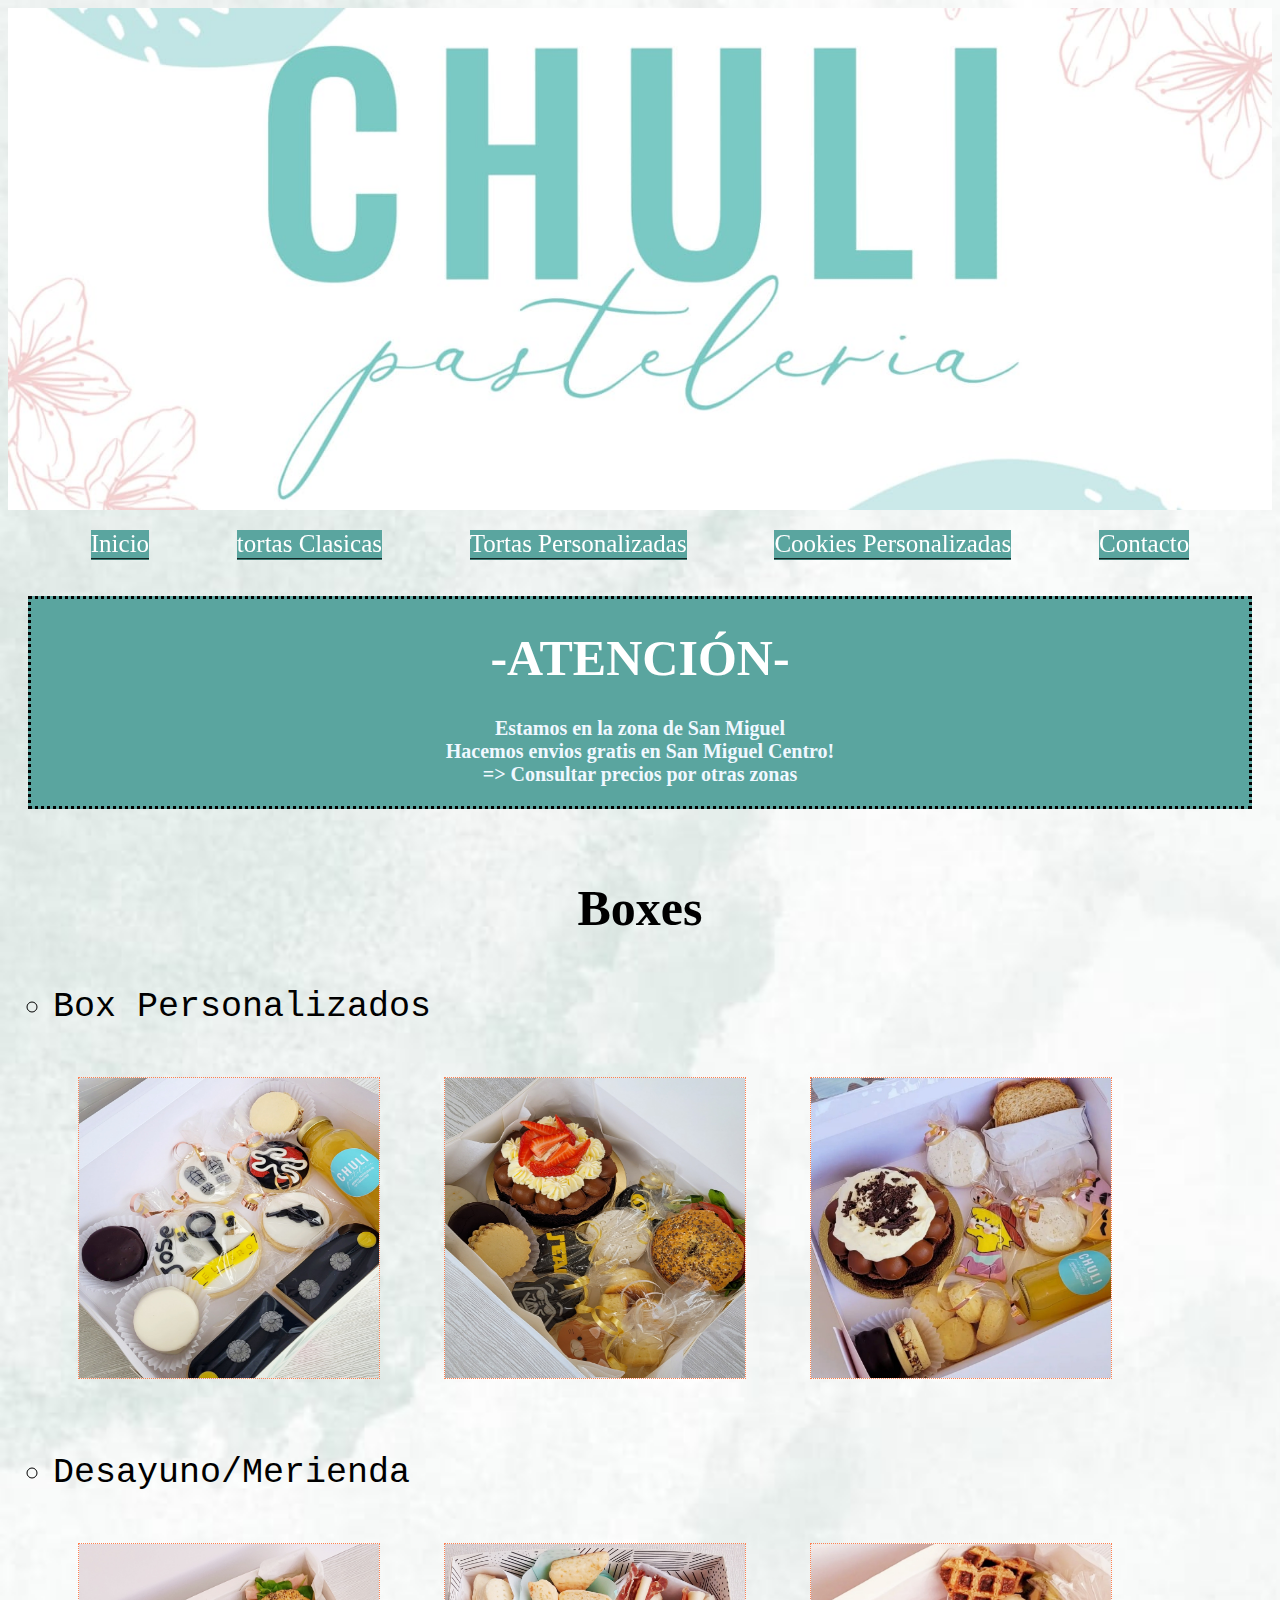
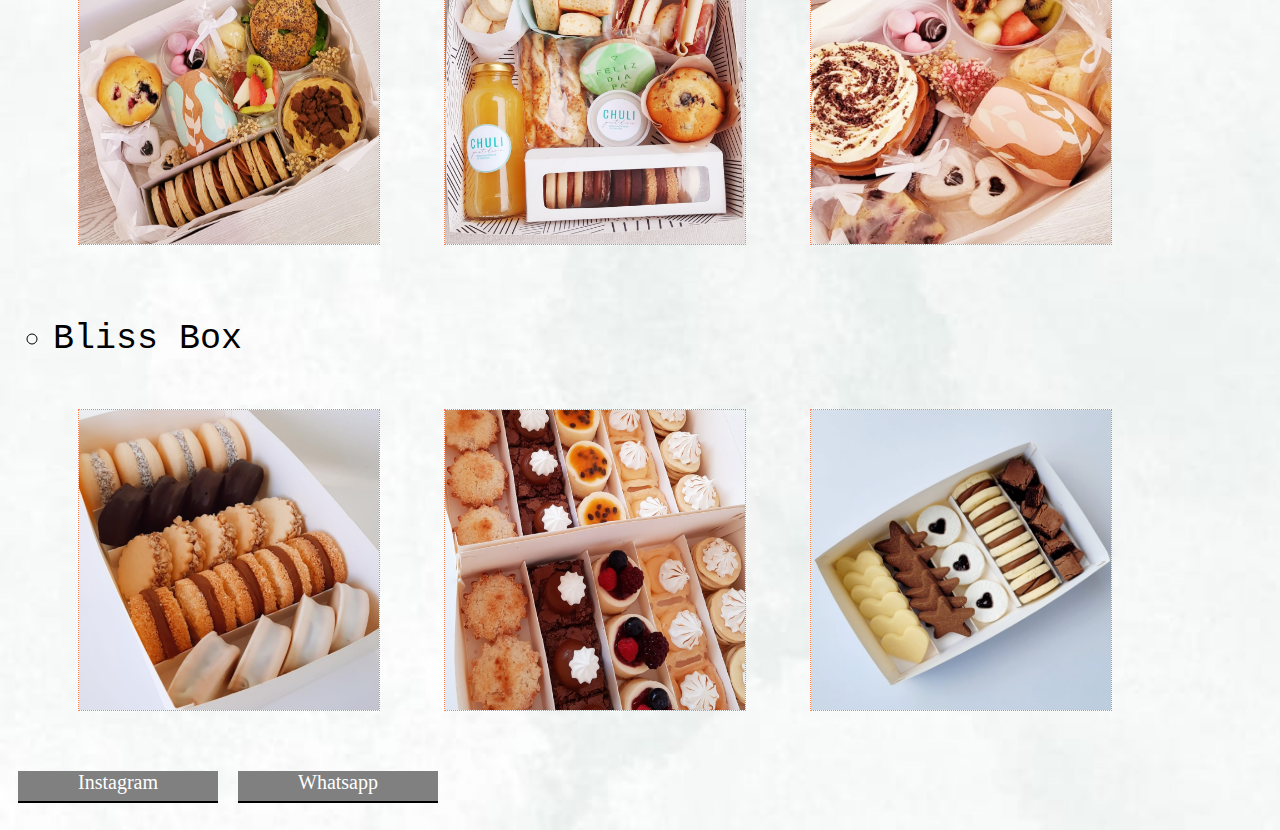
==== paginas/boxes.html @ a82b6563 "este es mi primer commit" ====
<!DOCTYPE html>
<html lang="es">
<head>
    <meta charset="UTF-8">
    <meta http-equiv="X-UA-Compatible" content="IE=edge">
    <meta name="viewport" content="width=device-width, initial-scale=1.0">
    <title>Chuli pasteleria</title>

    <link rel="stylesheet" href="../estilos/estilos.css">
</head>
<body class="catalogo">
    <header>

        <!--<h1>CHULI Pasteleria</h1>-->
         <img class="imgTitulo" src="../imagenes/imagen titulo.jpg" alt="logo empresa" width="500" title="logo empresa">
    </header>
    
    <nav class="menu">
        <!--<h2>Menu:</h2>-->
        <ul class="menuQuieto">
            <a href="../index.html">
                <li>Inicio</li> 
             </a>

            <a href="tortasclasicas.html">
                <li>tortas Clasicas</li>                 
            </a>
            
            <a href="tortaspersonalizadas.html">
                <li>Tortas Personalizadas</li>           
            </a>          

            <a href="cookiespersonalizadas.html">
            <li>Cookies Personalizadas</li>               
            </a>

            <a href="contacto.html">
                <li>Contacto</li>
            </a>
        </ul>

    </nav>

    <div class="envios">
        <h4>-ATENCIÓN-</h4>
        <p>Estamos en la zona de San Miguel  <br> 
        Hacemos envios gratis en San Miguel Centro! <br>
        => Consultar precios por otras zonas</p>
    </div>

    <section>
        <h2 class="textoCatalogo">Boxes</h2>
        
        <ul class="imgCatalogo">
            <li>Box Personalizados</li>
            <img src="../imagenes/boxes/1-1.jpg" width="150">
            <img src="../imagenes/boxes/1-2.jpg" width="150">
            <img src="../imagenes/boxes/1-3.jpg" width="150">

            <li>Desayuno/Merienda</li>
            <img src="../imagenes/boxes/2-1.jpg" width="150">
            <img src="../imagenes/boxes/2-2.jpg" width="150">
            <img src="../imagenes/boxes/2-3.jpg" width="150">

            <li>Bliss Box</li>
            <img src="../imagenes/boxes/3-1.jpg" width="150">
            <img src="../imagenes/boxes/3-2.jpg" width="150">
            <img src="../imagenes/boxes/3-3.jpg" width="150">


        </ul>
   
        
    </section>

    
    <footer class="footer">
        
        <a href="https://instagram.com/chuli_pasteleria.ok?utm_medium=copy_link">Instagram</a>
        <a href=" https://wa.me/+541160417655">Whatsapp</a>
    </footer>
</body>
    

</html>
---- estilos/estilos.css ----
body {background-image:
    url(../imagenes/fondo\ pagina.jpg) ;
    background-repeat: no-repeat;
    background-size:cover;
}

.imgTitulo {
    width: 100%;
    margin-top: 0px;
    margin-right: 0px;
    margin-bottom: 0px;
    margin-left: 0px;
    padding: 0;
    border: 0;

}


.menu {
    position: sticky;
    top: 0px;
    
}

.menuQuieto li {
    display: inline-block;
    font-size: 25px;
    margin: 0 5px;
    border-bottom: 2px groove rgb(65, 121, 115) ;
    background-color:rgb(90, 165, 159);
    color: white;
}
.menuQuieto {
    padding: 0;
}

.menuQuieto a {
    text-decoration: none;
    
}

.envios {
    background-color: rgb(90, 165, 159);
   
    border: 3px dotted black;
    margin: 20px;
    position: center;
    
    
    text-align: center;
    
}

.envios h4 {
    font-weight: bold;
    font-size: 50px;
    margin: 30px 0px;
    color: white;
}

.envios p {

font-weight: bold;
font-size: 20px;
font-family: cursive;
color: aliceblue;
}

article h3 {
    color: black;
    font-family:'Franklin Gothic Medium', 'Arial Narrow', Arial, sans-serif;
    font-size: 30px;
    margin-bottom: 5px;
    
}

article .imgChuli {
    width: 250px;
    margin-top: 5px;
}

.parrafoChuli {
     color: darkcyan;
     border: 1px dotted black;
     font-family: 'Franklin Gothic Medium', 'Arial Narrow', Arial, sans-serif;
     font-size: 20px;

    }

    .footer a {
        display: inline-block;
        text-decoration:none;
        background-color: grey;
        color: white;
        text-align: center;
        font-size: 20px;
        border-bottom:solid black 2px;
        width: 200px;
        height: 30px;
        margin: 10px;
    }

.imgDestacados {
    font-family: 'Franklin Gothic Medium', 'Arial Narrow', Arial, sans-serif;
        font-size: 40px;
        color: darkolivegreen;
}

.imgDestacados img {
        width: 200px;
        height: 200px;
        
    }

.imgCatalogo img {
    width: 300px;
    height: 300px;
    padding: auto;
    margin: 30px;
    border: 1px dotted coral;

}

.textoCatalogo {

    font-family: fantasy;
    font-size: 50px;
    text-align: center;
    margin: 50px 0;
    
}

.imgCatalogo li {
    font-family: 'Courier New', Courier, monospace;
    font-size: 35px;
    margin: 40px 5px 20px 5px;
    list-style:circle;
    
}

.contacto {
    font-size: 30px;
    margin: 30px;
}

.contacto h3 {
    font-size: 40px;
    font-style:italic;
    margin-bottom: 20px;
    margin-top: 80px;
}
.contacto label{
    display: block;
}

.contacto input {
    margin-bottom: 30px;
}

.contactoCartel {
    font-size: 40px;
    font-style: oblique;
    color: darkslategrey;
    margin: 10px;
    padding: center;
    border: double 3px rgb(90, 165, 159);
    text-align: center;
}


.principal {
    display: grid;
    grid-template-columns: 1fr 1fr;
    grid-template-rows: 0.5fr 0.1fr 1fr 0.5fr  0.1fr;
    justify-items: stretch;
    justify-content: stretch;
    align-items: stretch;
    grid-template-areas: 
     "header header"
     "nav nav"
     "main main"
     "section section"
     "footer footer";
}

.catalogo {
    display: grid;
    grid-template-columns: 1fr 1fr;
    grid-template-rows: 0.5fr 0.1fr 0.3fr 2.5fr  0.1fr;
    justify-items: stretch;
    grid-template-areas: 
     "header header"
     "nav nav"
     "envios envios"
     "section section"
     "footer footer"

}

header {
    grid-area: header;
}
nav {
    grid-area: nav;   
}
main {
    grid-area: main;
}

footer {
    grid-area: footer;
}
section {
    grid-area: section;
}

.envios {
    grid-area: envios;
}

.articulo {
    display: flex;
    flex-direction: column;

}

.catalogoFlex {
    display: flex;
    flex-direction: column;
    flex-wrap:wrap;
    align-items: stretch;

}
.footer {
    display: flex;
    flex-direction: row;
    justify-content: flex-start;

}

.menuQuieto {
    display: flex;
    flex-direction: row;
    justify-content: space-evenly;

}


@media screen and (max-width:1160px){
    .imgCatalogo img {
        width: 190px;
        height: 190px;
    }
    
}

@media screen and (max-width:768px) {
    .menuQuieto li {
        font-size: 20px;
    }
    .imgCatalogo img {
        width: 150px;
        height: 150px;
        padding: 10px;
    }
}
@media screen and (max-width:680px) {
    .menuQuieto li {
        font-size: 20px;
    }
    .imgCatalogo img {
        width: 150px;
        height: 150px;
        padding: 10px;
    }
}


    
@media screen and (max-width: 490px) {
    .menuQuieto {
        display: flex;
        flex-direction: column;    
        align-items: center;        
    }
    .menu {
        position: relative;
    }
    

    .imgDestacados img {
        width: 100px;
        height: 100px;
        
    }
    article .imgChuli {
        width: 130px;
        
    }
    .parrafoChuli {
        color: darkcyan;
        border: 1px dotted black;
        font-family: 'Franklin Gothic Medium', 'Arial Narrow', Arial, sans-serif;
        font-size: 10px;
   
    }
    .envios {
        background-color: rgb(90, 165, 159);
       
        border: 2px dotted black;
        margin: 10px;
        position: center;
        
        
        text-align: center;
        
    }
    .principal {
        display: grid;
        grid-template-columns: 1fr 1fr;
        grid-template-rows: 0.1fr 0.1fr 1fr 0.5fr  0.1fr;
        justify-items: stretch;
        justify-content: stretch;
        align-items: stretch;
        grid-template-areas: 
         "header header"
         "nav nav"
         "main main"
         "section section"
         "footer footer";
    }
    
    .catalogo {
        display: grid;
        grid-template-columns: 1fr 1fr;
        grid-template-rows: 0.2fr 0.1fr 0.3fr 2.5fr  0.1fr;
        justify-items: stretch;
        grid-template-areas: 
         "header header"
         "nav nav"
         "envios envios"
         "section section"
         "footer footer"
    
    }
    
    header {
        grid-area: header;
    }
    nav {
        grid-area: nav;   
    }
    main {
        grid-area: main;
    }
    
    footer {
        grid-area: footer;
    }
    section {
        grid-area: section;
    }
    
    .envios {
        grid-area: envios;
    }

    .envios {
        background-color: rgb(90, 165, 159);
       
        border: 3px dotted black;
        margin: 20px;
        position: center;
        
        
        text-align: center;
        
    }
    
    .envios h4 {
        font-weight: bold;
        font-size: 30px;
        margin: 30px 0px;
        color: white;
    }
    
    .envios p {
    
    font-weight: bold;
    font-size: 10px;
    font-family: cursive;
    color: aliceblue;
    }
    
    .contacto {
        font-size: 15px;
        margin: 15px;
    }
    
    .contacto h3 {
        font-size: 30px;
        font-style:italic;
        margin-bottom: 10px;
        margin-top: 40px;
    }
    .contacto label{
        display: block;
    }
    
    .contacto input {
        margin-bottom: 20px;
    }
    
    .contactoCartel {
        font-size: 30px;
        font-style: oblique;
        color: darkslategrey;
        margin: 10px;
        padding: center;
        border: double 3px rgb(90, 165, 159);
        text-align: center;
    }
    .imgCatalogo img {
        width: 100px;
        height: 100px;
        padding: 5px;
        margin: 5px;
    }
    .imgCatalogo li {
        font-family: 'Courier New', Courier, monospace;
        font-size: 25px;
        margin: 30px 5px 15px 5px;
        list-style:circle;
        
    }
    .textoCatalogo {

        font-family: fantasy;
        font-size: 30px;
        text-align: center;
        margin: 30px 0;
        
    }
    



}
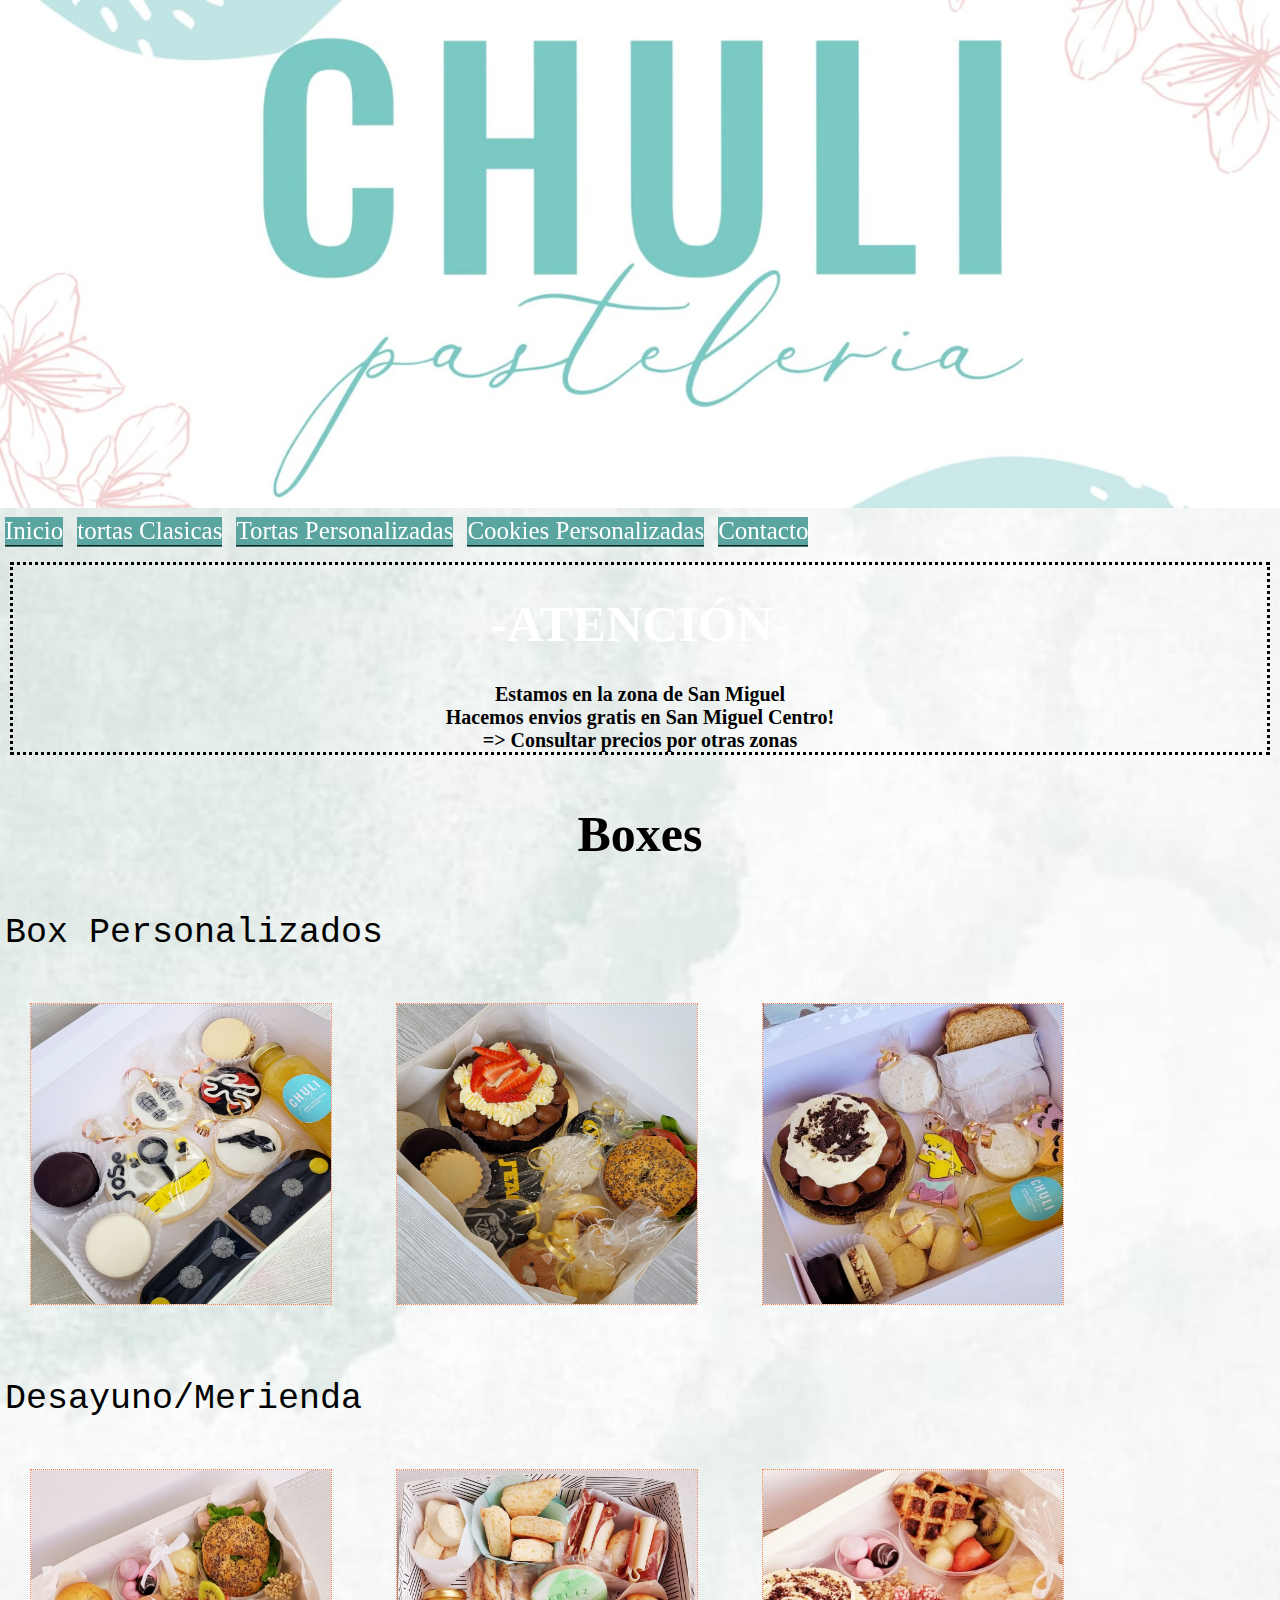
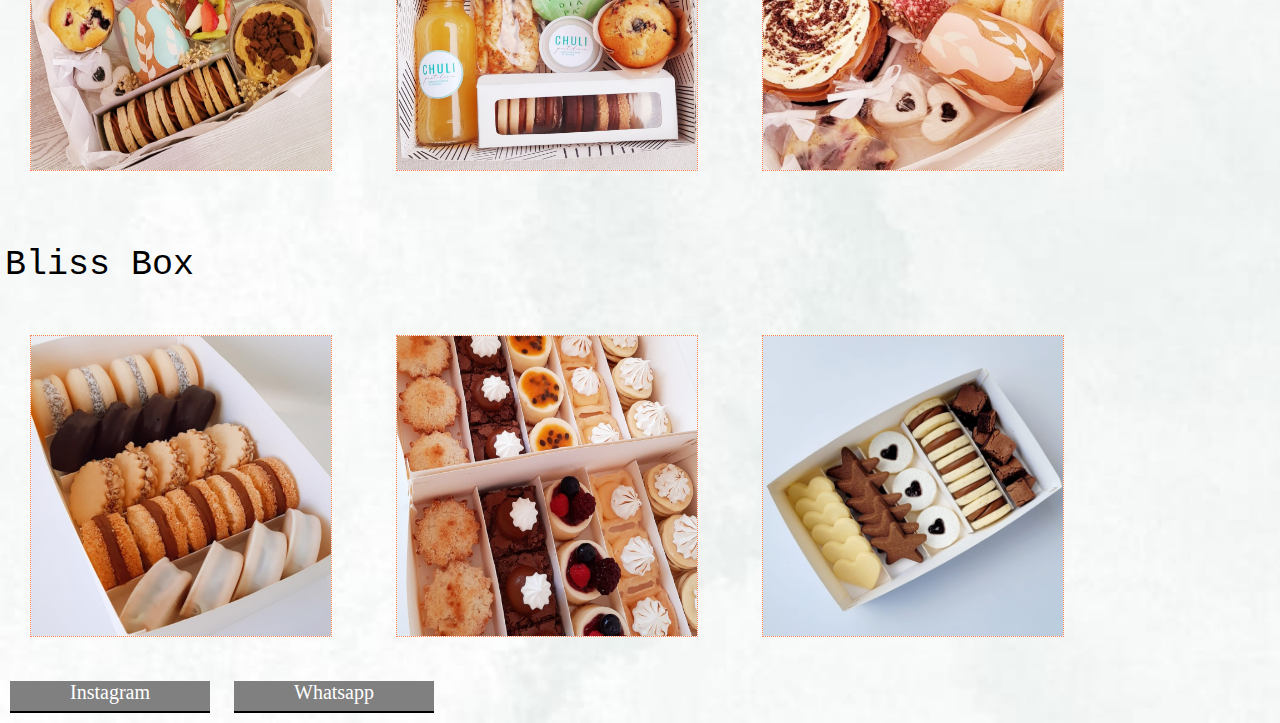
==== commit 21b6788a: "modifique bootstrap2" ====
--- a/paginas/boxes.html
+++ b/paginas/boxes.html
@@ -1,85 +1,102 @@
 <!DOCTYPE html>
 <html lang="es">
+
 <head>
     <meta charset="UTF-8">
     <meta http-equiv="X-UA-Compatible" content="IE=edge">
     <meta name="viewport" content="width=device-width, initial-scale=1.0">
     <title>Chuli pasteleria</title>
 
+
+    <link href="https://cdn.jsdelivr.net/npm/bootstrap@5.1.3/dist/css/bootstrap.min.css" rel="stylesheet"
+        integrity="sha384-1BmE4kWBq78iYhFldvKuhfTAU6auU8tT94WrHftjDbrCEXSU1oBoqyl2QvZ6jIW3" crossorigin="anonymous">
+    <script src="https://cdn.jsdelivr.net/npm/bootstrap@5.1.3/dist/js/bootstrap.bundle.min.js"
+        integrity="sha384-ka7Sk0Gln4gmtz2MlQnikT1wXgYsOg+OMhuP+IlRH9sENBO0LRn5q+8nbTov4+1p"
+        crossorigin="anonymous"></script>
     <link rel="stylesheet" href="../estilos/estilos.css">
 </head>
+
 <body class="catalogo">
-    <header>
+    <div class="conteiner-fluid">
+        <header>
 
-        <!--<h1>CHULI Pasteleria</h1>-->
-         <img class="imgTitulo" src="../imagenes/imagen titulo.jpg" alt="logo empresa" width="500" title="logo empresa">
-    </header>
-    
-    <nav class="menu">
-        <!--<h2>Menu:</h2>-->
-        <ul class="menuQuieto">
-            <a href="../index.html">
-                <li>Inicio</li> 
-             </a>
+            <!--<h1>CHULI Pasteleria</h1>-->
+            <img class="imgTitulo" src="../imagenes/imagen titulo.jpg" alt="logo empresa" width="500"
+                title="logo empresa">
+        </header>
 
-            <a href="tortasclasicas.html">
-                <li>tortas Clasicas</li>                 
-            </a>
-            
-            <a href="tortaspersonalizadas.html">
-                <li>Tortas Personalizadas</li>           
-            </a>          
+        <nav class="menu">
+            <!--<h2>Menu:</h2>-->
+            <ul class="menuQuieto">
+                <a href="../index.html">
+                    <li>Inicio</li>
+                </a>
 
-            <a href="cookiespersonalizadas.html">
-            <li>Cookies Personalizadas</li>               
-            </a>
+                <a href="tortasclasicas.html">
+                    <li>tortas Clasicas</li>
+                </a>
 
-            <a href="contacto.html">
-                <li>Contacto</li>
-            </a>
-        </ul>
+                <a href="tortaspersonalizadas.html">
+                    <li>Tortas Personalizadas</li>
+                </a>
 
-    </nav>
+                <a href="cookiespersonalizadas.html">
+                    <li>Cookies Personalizadas</li>
+                </a>
 
-    <div class="envios">
-        <h4>-ATENCIÓN-</h4>
-        <p>Estamos en la zona de San Miguel  <br> 
-        Hacemos envios gratis en San Miguel Centro! <br>
-        => Consultar precios por otras zonas</p>
-    </div>
+                <a href="contacto.html">
+                    <li>Contacto</li>
+                </a>
+            </ul>
 
-    <section>
-        <h2 class="textoCatalogo">Boxes</h2>
-        
-        <ul class="imgCatalogo">
-            <li>Box Personalizados</li>
-            <img src="../imagenes/boxes/1-1.jpg" width="150">
-            <img src="../imagenes/boxes/1-2.jpg" width="150">
-            <img src="../imagenes/boxes/1-3.jpg" width="150">
+        </nav>
 
-            <li>Desayuno/Merienda</li>
-            <img src="../imagenes/boxes/2-1.jpg" width="150">
-            <img src="../imagenes/boxes/2-2.jpg" width="150">
-            <img src="../imagenes/boxes/2-3.jpg" width="150">
+        <div class="envios">
+            <h4>-ATENCIÓN-</h4>
+            <p>Estamos en la zona de San Miguel <br>
+                Hacemos envios gratis en San Miguel Centro! <br>
+                => Consultar precios por otras zonas</p>
+        </div>
 
-            <li>Bliss Box</li>
-            <img src="../imagenes/boxes/3-1.jpg" width="150">
-            <img src="../imagenes/boxes/3-2.jpg" width="150">
-            <img src="../imagenes/boxes/3-3.jpg" width="150">
+        <section>
+            <h2 class="textoCatalogo">Boxes</h2>
+
+            <ul class="imgCatalogo">
+                <li>Box Personalizados</li>
+                <img src="../imagenes/boxes/1-1.jpg" width="150">
+                <img src="../imagenes/boxes/1-2.jpg" width="150">
+                <img src="../imagenes/boxes/1-3.jpg" width="150">
+
+                <li>Desayuno/Merienda</li>
+                <img src="../imagenes/boxes/2-1.jpg" width="150">
+                <img src="../imagenes/boxes/2-2.jpg" width="150">
+                <img src="../imagenes/boxes/2-3.jpg" width="150">
+
+                <li>Bliss Box</li>
+                <img src="../imagenes/boxes/3-1.jpg" width="150">
+                <img src="../imagenes/boxes/3-2.jpg" width="150">
+                <img src="../imagenes/boxes/3-3.jpg" width="150">
 
 
-        </ul>
-   
-        
-    </section>
+            </ul>
 
-    
-    <footer class="footer">
-        
-        <a href="https://instagram.com/chuli_pasteleria.ok?utm_medium=copy_link">Instagram</a>
-        <a href=" https://wa.me/+541160417655">Whatsapp</a>
-    </footer>
+
+        </section>
+
+
+        <footer class="footer">
+
+            <a href="https://instagram.com/chuli_pasteleria.ok?utm_medium=copy_link">Instagram</a>
+            <a href=" https://wa.me/+541160417655">Whatsapp</a>
+        </footer>
+        <script src="https://cdn.jsdelivr.net/npm/@popperjs/core@2.10.2/dist/umd/popper.min.js"
+            integrity="sha384-7+zCNj/IqJ95wo16oMtfsKbZ9ccEh31eOz1HGyDuCQ6wgnyJNSYdrPa03rtR1zdB"
+            crossorigin="anonymous"></script>
+        <script src="https://cdn.jsdelivr.net/npm/bootstrap@5.1.3/dist/js/bootstrap.min.js"
+            integrity="sha384-QJHtvGhmr9XOIpI6YVutG+2QOK9T+ZnN4kzFN1RtK3zEFEIsxhlmWl5/YESvpZ13"
+            crossorigin="anonymous"></script>
+    </div>
 </body>
-    
+
 
 </html>--- a/estilos/estilos.css
+++ b/estilos/estilos.css
@@ -1,8 +1,16 @@
-body {background-image:
-    url(../imagenes/fondo\ pagina.jpg) ;
+*{
+    margin: 0;
+    padding: 0;
+
+}
+
+body {
+    background-image:
+        url(../imagenes/fondo\ pagina.jpg);
     background-repeat: no-repeat;
-    background-size:cover;
-}
+    background-size: cover;
+}
+
 
 .imgTitulo {
     width: 100%;
@@ -19,36 +27,63 @@
 .menu {
     position: sticky;
     top: 0px;
-    
+    justify-content: center;
+    width: 90%;
+
 }
 
 .menuQuieto li {
     display: inline-block;
     font-size: 25px;
-    margin: 0 5px;
-    border-bottom: 2px groove rgb(65, 121, 115) ;
-    background-color:rgb(90, 165, 159);
+    margin: 5px;
+    padding: 0;
+    border-bottom: 2px groove rgb(65, 121, 115);
+    background-color: rgb(90, 165, 159);
     color: white;
-}
-.menuQuieto {
-    padding: 0;
 }
 
 .menuQuieto a {
     text-decoration: none;
-    
+
+}
+
+@keyframes enviosAnime {
+    0% {
+        background-color: rgb(90, 165, 159);
+    }
+
+    20% {
+        background-color: rgb(120, 194, 188);
+    }
+
+    40% {
+        background-color: rgb(150, 212, 207);
+    }
+
+    60% {
+        background-color: rgb(188, 243, 238);
+    }
+
+    80% {
+        background-color: rgb(150, 212, 207);
+    }
+
+    100% {
+        background-color: rgb(120, 194, 188);
+    }
 }
 
 .envios {
-    background-color: rgb(90, 165, 159);
-   
+    animation-name: enviosAnime;
+    animation-duration: 4s;
+    animation-timing-function: linear;
+    animation-iteration-count: infinite;
+
     border: 3px dotted black;
-    margin: 20px;
+    margin: 10px;
     position: center;
-    
-    
     text-align: center;
-    
+
 }
 
 .envios h4 {
@@ -60,57 +95,68 @@
 
 .envios p {
 
-font-weight: bold;
-font-size: 20px;
-font-family: cursive;
-color: aliceblue;
+    font-weight: bold;
+    font-size: 20px;
+    font-family: cursive;
+    color: black;
 }
 
 article h3 {
     color: black;
-    font-family:'Franklin Gothic Medium', 'Arial Narrow', Arial, sans-serif;
+    font-family: 'Franklin Gothic Medium', 'Arial Narrow', Arial, sans-serif;
     font-size: 30px;
     margin-bottom: 5px;
-    
+
 }
 
 article .imgChuli {
+    width: 200px;
+    margin-top: 5px;
+    transition: all 3s;
+    filter: grayscale(100%);
+}
+
+article .imgChuli:hover {
     width: 250px;
-    margin-top: 5px;
+    filter: none;
 }
 
 .parrafoChuli {
-     color: darkcyan;
-     border: 1px dotted black;
-     font-family: 'Franklin Gothic Medium', 'Arial Narrow', Arial, sans-serif;
-     font-size: 20px;
-
-    }
-
-    .footer a {
-        display: inline-block;
-        text-decoration:none;
-        background-color: grey;
-        color: white;
-        text-align: center;
-        font-size: 20px;
-        border-bottom:solid black 2px;
-        width: 200px;
-        height: 30px;
-        margin: 10px;
-    }
+    color: darkcyan;
+    border: 1px dotted black;
+    font-family: 'Franklin Gothic Medium', 'Arial Narrow', Arial, sans-serif;
+    font-size: 20px;
+    justify-content: center;
+    display: flex;
+    flex-wrap: wrap;
+    align-content: center;
+
+}
+
+.footer a {
+    display: inline-block;
+    text-decoration: none;
+    background-color: grey;
+    color: white;
+    text-align: center;
+    font-size: 20px;
+    border-bottom: solid black 2px;
+    width: 200px;
+    height: 30px;
+    margin: 10px;
+}
 
 .imgDestacados {
     font-family: 'Franklin Gothic Medium', 'Arial Narrow', Arial, sans-serif;
-        font-size: 40px;
-        color: darkolivegreen;
+    font-size: 40px;
+    color: darkolivegreen;
 }
 
 .imgDestacados img {
-        width: 200px;
-        height: 200px;
-        
-    }
+    width: 200px;
+    height: 200px;
+
+}
 
 .imgCatalogo img {
     width: 300px;
@@ -127,15 +173,15 @@
     font-size: 50px;
     text-align: center;
     margin: 50px 0;
-    
+
 }
 
 .imgCatalogo li {
     font-family: 'Courier New', Courier, monospace;
     font-size: 35px;
     margin: 40px 5px 20px 5px;
-    list-style:circle;
-    
+    list-style: circle;
+
 }
 
 .contacto {
@@ -145,11 +191,12 @@
 
 .contacto h3 {
     font-size: 40px;
-    font-style:italic;
+    font-style: italic;
     margin-bottom: 20px;
     margin-top: 80px;
 }
-.contacto label{
+
+.contacto label {
     display: block;
 }
 
@@ -168,7 +215,7 @@
 }
 
 
-.principal {
+/*.principal {
     display: grid;
     grid-template-columns: 1fr 1fr;
     grid-template-rows: 0.5fr 0.1fr 1fr 0.5fr  0.1fr;
@@ -227,10 +274,11 @@
 .catalogoFlex {
     display: flex;
     flex-direction: column;
-    flex-wrap:wrap;
+    flex-wrap: wrap;
     align-items: stretch;
 
 }
+
 .footer {
     display: flex;
     flex-direction: row;
@@ -246,28 +294,31 @@
 }
 
 
-@media screen and (max-width:1160px){
+@media screen and (max-width:1160px) {
     .imgCatalogo img {
         width: 190px;
         height: 190px;
     }
-    
+
 }
 
 @media screen and (max-width:768px) {
     .menuQuieto li {
         font-size: 20px;
     }
+
     .imgCatalogo img {
         width: 150px;
         height: 150px;
         padding: 10px;
     }
 }
+
 @media screen and (max-width:680px) {
     .menuQuieto li {
         font-size: 20px;
     }
+
     .imgCatalogo img {
         width: 150px;
         height: 150px;
@@ -276,141 +327,156 @@
 }
 
 
-    
+
 @media screen and (max-width: 490px) {
     .menuQuieto {
         display: flex;
-        flex-direction: column;    
-        align-items: center;        
-    }
+        flex-direction: column;
+        align-items: center;
+    }
+
     .menu {
         position: relative;
     }
-    
+
 
     .imgDestacados img {
         width: 100px;
         height: 100px;
-        
-    }
+
+
+    }
+
+    .imgDestacados :hover {
+        transform: scale(1.8);
+        border: solid rgb(92, 192, 135) 2px;
+    }
+
     article .imgChuli {
         width: 130px;
-        
-    }
+
+    }
+
     .parrafoChuli {
         color: darkcyan;
         border: 1px dotted black;
         font-family: 'Franklin Gothic Medium', 'Arial Narrow', Arial, sans-serif;
         font-size: 10px;
-   
-    }
+
+    }
+
     .envios {
         background-color: rgb(90, 165, 159);
-       
+
         border: 2px dotted black;
-        margin: 10px;
+        
         position: center;
-        
-        
+
+
         text-align: center;
-        
-    }
-    .principal {
+
+    }
+
+    /* .principal {
         display: grid;
         grid-template-columns: 1fr 1fr;
-        grid-template-rows: 0.1fr 0.1fr 1fr 0.5fr  0.1fr;
+        grid-template-rows: 0.1fr 0.1fr 1fr 0.5fr 0.1fr;
         justify-items: stretch;
         justify-content: stretch;
         align-items: stretch;
-        grid-template-areas: 
-         "header header"
-         "nav nav"
-         "main main"
-         "section section"
-         "footer footer";
-    }
-    
+        grid-template-areas:
+            "header header"
+            "nav nav"
+            "main main"
+            "section section"
+            "footer footer";
+    }
+
     .catalogo {
         display: grid;
         grid-template-columns: 1fr 1fr;
-        grid-template-rows: 0.2fr 0.1fr 0.3fr 2.5fr  0.1fr;
+        grid-template-rows: 0.2fr 0.1fr 0.3fr 2.5fr 0.1fr;
         justify-items: stretch;
-        grid-template-areas: 
-         "header header"
-         "nav nav"
-         "envios envios"
-         "section section"
-         "footer footer"
-    
-    }
-    
+        grid-template-areas:
+            "header header"
+            "nav nav"
+            "envios envios"
+            "section section"
+            "footer footer"
+
+    }
+
     header {
         grid-area: header;
     }
+
     nav {
-        grid-area: nav;   
-    }
+        grid-area: nav;
+    }
+
     main {
         grid-area: main;
     }
-    
+
     footer {
         grid-area: footer;
     }
+
     section {
         grid-area: section;
     }
-    
+
     .envios {
         grid-area: envios;
     }
 
     .envios {
         background-color: rgb(90, 165, 159);
-       
+
         border: 3px dotted black;
-        margin: 20px;
+        margin: 0px;
         position: center;
-        
-        
+
+
         text-align: center;
-        
-    }
-    
+
+    }
+
     .envios h4 {
         font-weight: bold;
         font-size: 30px;
         margin: 30px 0px;
         color: white;
     }
-    
+
     .envios p {
-    
-    font-weight: bold;
-    font-size: 10px;
-    font-family: cursive;
-    color: aliceblue;
-    }
-    
+
+        font-weight: bold;
+        font-size: 10px;
+        font-family: cursive;
+        color: aliceblue;
+    }
+
     .contacto {
         font-size: 15px;
         margin: 15px;
     }
-    
+
     .contacto h3 {
         font-size: 30px;
-        font-style:italic;
+        font-style: italic;
         margin-bottom: 10px;
         margin-top: 40px;
     }
-    .contacto label{
+
+    .contacto label {
         display: block;
     }
-    
+
     .contacto input {
         margin-bottom: 20px;
     }
-    
+
     .contactoCartel {
         font-size: 30px;
         font-style: oblique;
@@ -420,29 +486,33 @@
         border: double 3px rgb(90, 165, 159);
         text-align: center;
     }
+
     .imgCatalogo img {
         width: 100px;
         height: 100px;
         padding: 5px;
         margin: 5px;
     }
+
     .imgCatalogo li {
         font-family: 'Courier New', Courier, monospace;
         font-size: 25px;
         margin: 30px 5px 15px 5px;
-        list-style:circle;
-        
-    }
+        list-style: circle;
+
+    }
+
     .textoCatalogo {
 
         font-family: fantasy;
         font-size: 30px;
         text-align: center;
         margin: 30px 0;
-        
-    }
-    
-
-
-
-}+
+    }
+
+
+
+
+}
+
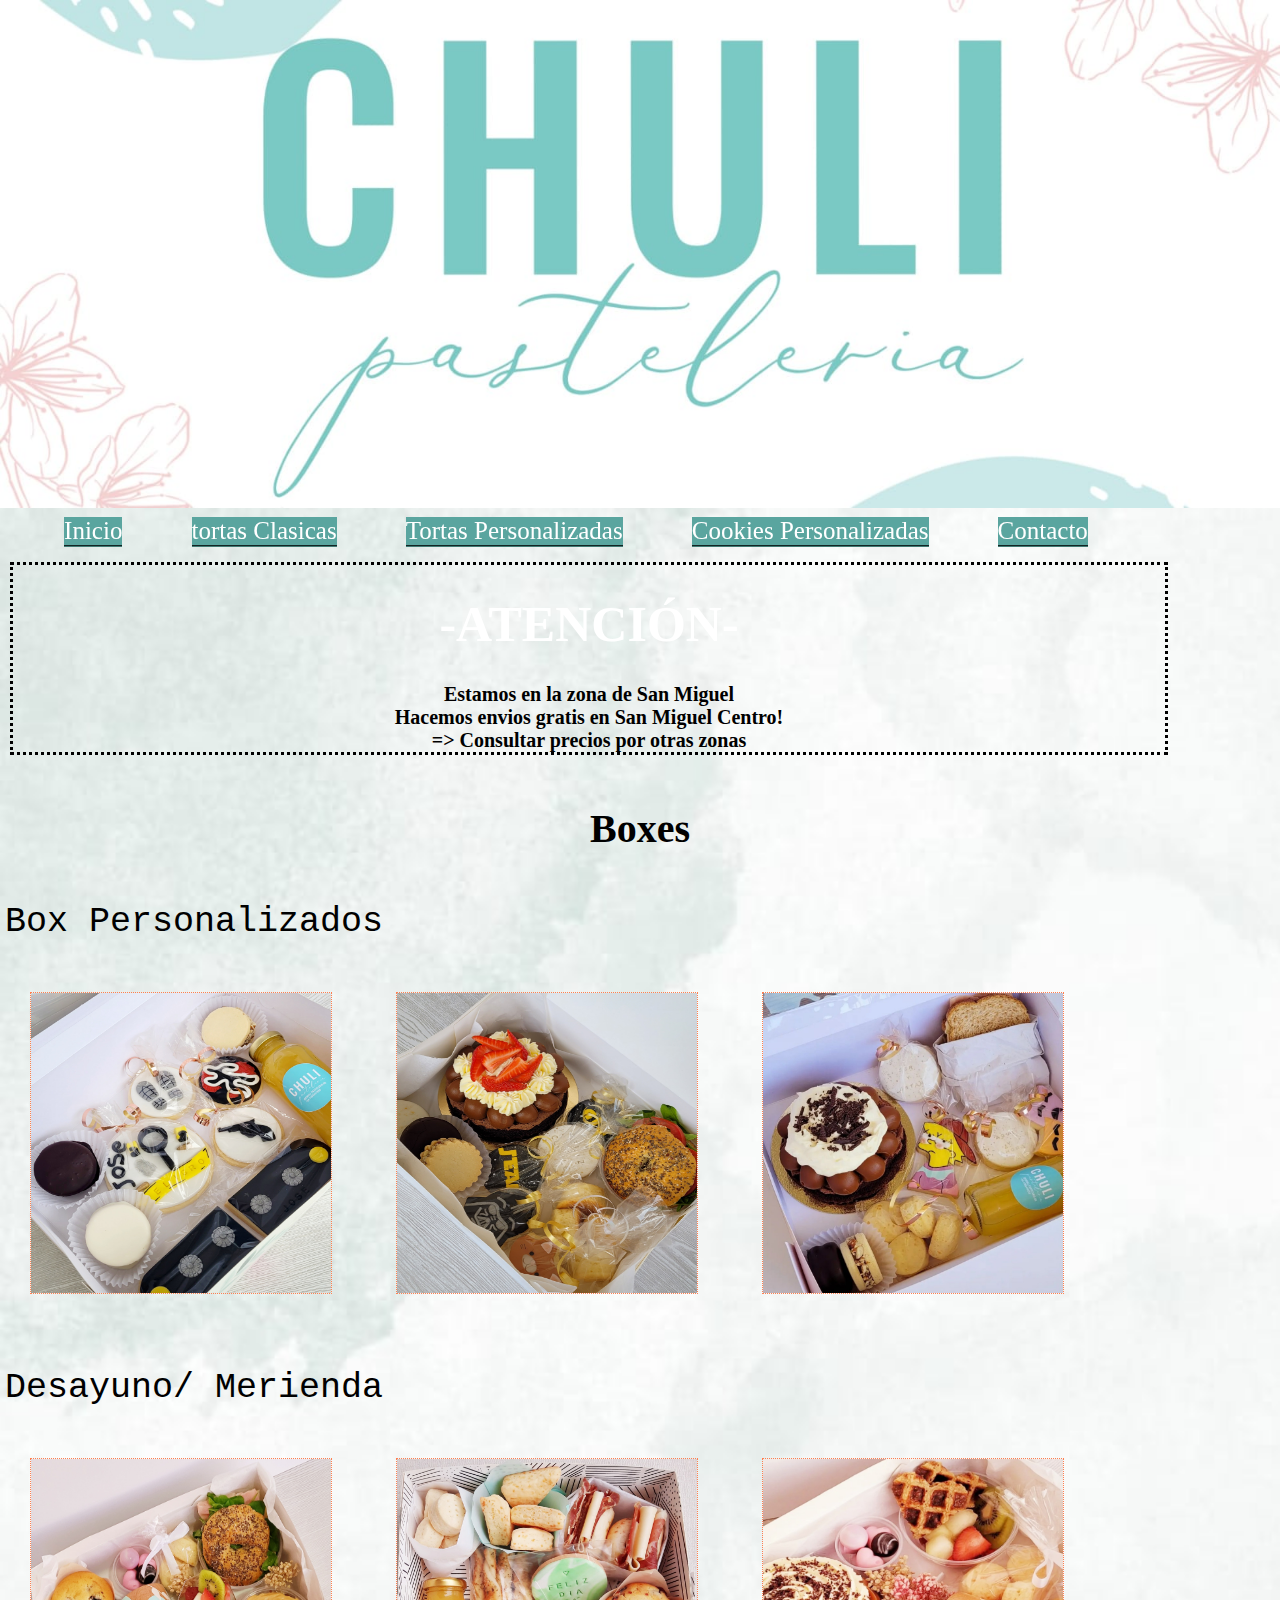
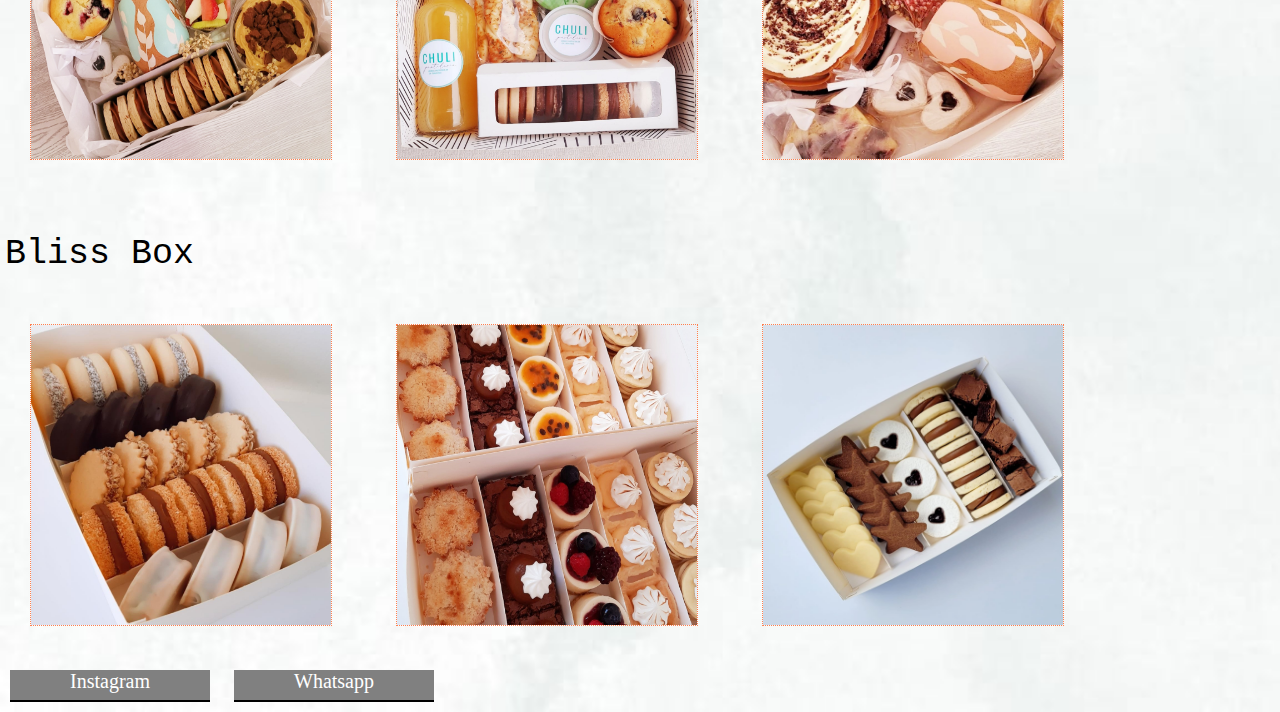
==== commit 28b281b6: "incorpore bootstrap para desafio" ====
--- a/paginas/boxes.html
+++ b/paginas/boxes.html
@@ -18,76 +18,82 @@
 
 <body class="catalogo">
     <div class="conteiner-fluid">
-        <header>
-
-            <!--<h1>CHULI Pasteleria</h1>-->
-            <img class="imgTitulo" src="../imagenes/imagen titulo.jpg" alt="logo empresa" width="500"
-                title="logo empresa">
+        <header class="row">
+            <div class="col-12">
+                <!--<h1>CHULI Pasteleria</h1>-->
+                <img class="imgTitulo" src="../imagenes/imagen titulo.jpg" alt="logo empresa" width="100%"
+                    title="logo empresa">
+            </div>
         </header>
 
-        <nav class="menu">
-            <!--<h2>Menu:</h2>-->
-            <ul class="menuQuieto">
-                <a href="../index.html">
-                    <li>Inicio</li>
-                </a>
+        <nav class="menu row">
+            <div class="col-12">
+                <ul class="menuQuieto">
+                    <a href="../index.html">
+                        <li>Inicio</li>
+                    </a>
 
-                <a href="tortasclasicas.html">
-                    <li>tortas Clasicas</li>
-                </a>
+                    <a href="tortasclasicas.html">
+                        <li>tortas Clasicas</li>
+                    </a>
 
-                <a href="tortaspersonalizadas.html">
-                    <li>Tortas Personalizadas</li>
-                </a>
+                    <a href="tortaspersonalizadas.html">
+                        <li>Tortas Personalizadas</li>
+                    </a>
 
-                <a href="cookiespersonalizadas.html">
-                    <li>Cookies Personalizadas</li>
-                </a>
+                    <a href="cookiespersonalizadas.html">
+                        <li>Cookies Personalizadas</li>
+                    </a>
 
-                <a href="contacto.html">
-                    <li>Contacto</li>
-                </a>
-            </ul>
+                    <a href="contacto.html">
+                        <li>Contacto</li>
+                    </a>
+                </ul>
+            </div>
 
         </nav>
 
-        <div class="envios">
-            <h4>-ATENCIÓN-</h4>
-            <p>Estamos en la zona de San Miguel <br>
-                Hacemos envios gratis en San Miguel Centro! <br>
-                => Consultar precios por otras zonas</p>
+        <div class="envios row">
+            <div class="col-12">
+                <h4>-ATENCIÓN-</h4>
+                <p>Estamos en la zona de San Miguel <br>
+                    Hacemos envios gratis en San Miguel Centro! <br>
+                    => Consultar precios por otras zonas</p>
+            </div>
         </div>
 
-        <section>
-            <h2 class="textoCatalogo">Boxes</h2>
+        <section class="row">
+            <div class="col-12">
+                <h2 class="textoCatalogo">Boxes</h2>
 
-            <ul class="imgCatalogo">
-                <li>Box Personalizados</li>
-                <img src="../imagenes/boxes/1-1.jpg" width="150">
-                <img src="../imagenes/boxes/1-2.jpg" width="150">
-                <img src="../imagenes/boxes/1-3.jpg" width="150">
+                <ul class="imgCatalogo">
+                    <li>Box Personalizados</li>
+                    <img src="../imagenes/boxes/1-1.jpg" width="150">
+                    <img src="../imagenes/boxes/1-2.jpg" width="150">
+                    <img src="../imagenes/boxes/1-3.jpg" width="150">
 
-                <li>Desayuno/Merienda</li>
-                <img src="../imagenes/boxes/2-1.jpg" width="150">
-                <img src="../imagenes/boxes/2-2.jpg" width="150">
-                <img src="../imagenes/boxes/2-3.jpg" width="150">
+                    <li>Desayuno/ Merienda</li>
+                    <img src="../imagenes/boxes/2-1.jpg" width="150">
+                    <img src="../imagenes/boxes/2-2.jpg" width="150">
+                    <img src="../imagenes/boxes/2-3.jpg" width="150">
 
-                <li>Bliss Box</li>
-                <img src="../imagenes/boxes/3-1.jpg" width="150">
-                <img src="../imagenes/boxes/3-2.jpg" width="150">
-                <img src="../imagenes/boxes/3-3.jpg" width="150">
-
-
-            </ul>
+                    <li>Bliss Box</li>
+                    <img src="../imagenes/boxes/3-1.jpg" width="150">
+                    <img src="../imagenes/boxes/3-2.jpg" width="150">
+                    <img src="../imagenes/boxes/3-3.jpg" width="150">
+                </ul>
+            </div>
 
 
         </section>
 
 
-        <footer class="footer">
+        <footer class="footer row">
+            <div class="col-12">
 
-            <a href="https://instagram.com/chuli_pasteleria.ok?utm_medium=copy_link">Instagram</a>
-            <a href=" https://wa.me/+541160417655">Whatsapp</a>
+                <a href="https://instagram.com/chuli_pasteleria.ok?utm_medium=copy_link">Instagram</a>
+                <a href=" https://wa.me/+541160417655">Whatsapp</a>
+            </div>
         </footer>
         <script src="https://cdn.jsdelivr.net/npm/@popperjs/core@2.10.2/dist/umd/popper.min.js"
             integrity="sha384-7+zCNj/IqJ95wo16oMtfsKbZ9ccEh31eOz1HGyDuCQ6wgnyJNSYdrPa03rtR1zdB"
--- a/estilos/estilos.css
+++ b/estilos/estilos.css
@@ -1,7 +1,11 @@
-*{
+* {
     margin: 0;
     padding: 0;
 
+}
+
+.row {
+    --bs-gutter-x: none;
 }
 
 body {
@@ -9,6 +13,7 @@
         url(../imagenes/fondo\ pagina.jpg);
     background-repeat: no-repeat;
     background-size: cover;
+    width: auto;
 }
 
 
@@ -74,13 +79,16 @@
 }
 
 .envios {
+    display: flex;
+    flex-direction: column;
+    width: 90%;
     animation-name: enviosAnime;
     animation-duration: 4s;
     animation-timing-function: linear;
     animation-iteration-count: infinite;
 
     border: 3px dotted black;
-    margin: 10px;
+    margin: 10px 10px;
     position: center;
     text-align: center;
 
@@ -130,6 +138,7 @@
     display: flex;
     flex-wrap: wrap;
     align-content: center;
+    width: 95%;
 
 }
 
@@ -170,7 +179,7 @@
 .textoCatalogo {
 
     font-family: fantasy;
-    font-size: 50px;
+    font-size: 40px;
     text-align: center;
     margin: 50px 0;
 
@@ -186,14 +195,14 @@
 
 .contacto {
     font-size: 30px;
-    margin: 30px;
+    margin: 0px;
 }
 
 .contacto h3 {
-    font-size: 40px;
+    font-size: 30px;
     font-style: italic;
     margin-bottom: 20px;
-    margin-top: 80px;
+    margin-top: 50px;
 }
 
 .contacto label {
@@ -201,69 +210,22 @@
 }
 
 .contacto input {
-    margin-bottom: 30px;
+    margin-bottom: 20px;
 }
 
 .contactoCartel {
-    font-size: 40px;
+    font-size: 30px;
     font-style: oblique;
     color: darkslategrey;
     margin: 10px;
     padding: center;
     border: double 3px rgb(90, 165, 159);
     text-align: center;
-}
-
-
-/*.principal {
-    display: grid;
-    grid-template-columns: 1fr 1fr;
-    grid-template-rows: 0.5fr 0.1fr 1fr 0.5fr  0.1fr;
-    justify-items: stretch;
-    justify-content: stretch;
-    align-items: stretch;
-    grid-template-areas: 
-     "header header"
-     "nav nav"
-     "main main"
-     "section section"
-     "footer footer";
-}
-
-.catalogo {
-    display: grid;
-    grid-template-columns: 1fr 1fr;
-    grid-template-rows: 0.5fr 0.1fr 0.3fr 2.5fr  0.1fr;
-    justify-items: stretch;
-    grid-template-areas: 
-     "header header"
-     "nav nav"
-     "envios envios"
-     "section section"
-     "footer footer"
-
-}
-
-header {
-    grid-area: header;
-}
-nav {
-    grid-area: nav;   
-}
-main {
-    grid-area: main;
-}
-
-footer {
-    grid-area: footer;
-}
-section {
-    grid-area: section;
-}
-
-.envios {
-    grid-area: envios;
-}
+    width: 90%;
+}
+
+
+
 
 .articulo {
     display: flex;
@@ -279,7 +241,7 @@
 
 }
 
-.footer {
+footer {
     display: flex;
     flex-direction: row;
     justify-content: flex-start;
@@ -311,6 +273,9 @@
         width: 150px;
         height: 150px;
         padding: 10px;
+    }
+    .contacto {
+        font-size: 20px;
     }
 }
 
@@ -343,11 +308,12 @@
     .imgDestacados img {
         width: 100px;
         height: 100px;
-
-
-    }
-
-    .imgDestacados :hover {
+        margin: 5px;
+
+
+    }
+
+    .imgDestacados img:hover {
         transform: scale(1.8);
         border: solid rgb(92, 192, 135) 2px;
     }
@@ -369,150 +335,16 @@
         background-color: rgb(90, 165, 159);
 
         border: 2px dotted black;
-        
+
         position: center;
 
 
         text-align: center;
 
     }
-
-    /* .principal {
-        display: grid;
-        grid-template-columns: 1fr 1fr;
-        grid-template-rows: 0.1fr 0.1fr 1fr 0.5fr 0.1fr;
-        justify-items: stretch;
-        justify-content: stretch;
-        align-items: stretch;
-        grid-template-areas:
-            "header header"
-            "nav nav"
-            "main main"
-            "section section"
-            "footer footer";
-    }
-
-    .catalogo {
-        display: grid;
-        grid-template-columns: 1fr 1fr;
-        grid-template-rows: 0.2fr 0.1fr 0.3fr 2.5fr 0.1fr;
-        justify-items: stretch;
-        grid-template-areas:
-            "header header"
-            "nav nav"
-            "envios envios"
-            "section section"
-            "footer footer"
-
-    }
-
-    header {
-        grid-area: header;
-    }
-
-    nav {
-        grid-area: nav;
-    }
-
-    main {
-        grid-area: main;
-    }
-
-    footer {
-        grid-area: footer;
-    }
-
-    section {
-        grid-area: section;
-    }
-
-    .envios {
-        grid-area: envios;
-    }
-
-    .envios {
-        background-color: rgb(90, 165, 159);
-
-        border: 3px dotted black;
-        margin: 0px;
-        position: center;
-
-
-        text-align: center;
-
-    }
-
-    .envios h4 {
-        font-weight: bold;
-        font-size: 30px;
-        margin: 30px 0px;
-        color: white;
-    }
-
-    .envios p {
-
-        font-weight: bold;
-        font-size: 10px;
-        font-family: cursive;
-        color: aliceblue;
-    }
-
-    .contacto {
-        font-size: 15px;
-        margin: 15px;
-    }
-
-    .contacto h3 {
-        font-size: 30px;
-        font-style: italic;
-        margin-bottom: 10px;
-        margin-top: 40px;
-    }
-
-    .contacto label {
-        display: block;
-    }
-
-    .contacto input {
-        margin-bottom: 20px;
-    }
-
-    .contactoCartel {
-        font-size: 30px;
-        font-style: oblique;
-        color: darkslategrey;
-        margin: 10px;
-        padding: center;
-        border: double 3px rgb(90, 165, 159);
-        text-align: center;
-    }
-
-    .imgCatalogo img {
-        width: 100px;
-        height: 100px;
-        padding: 5px;
-        margin: 5px;
-    }
-
-    .imgCatalogo li {
-        font-family: 'Courier New', Courier, monospace;
-        font-size: 25px;
-        margin: 30px 5px 15px 5px;
-        list-style: circle;
-
-    }
-
-    .textoCatalogo {
-
-        font-family: fantasy;
-        font-size: 30px;
-        text-align: center;
-        margin: 30px 0;
-
-    }
-
-
-
-
-}
-
+   .contactoDatos {
+      font-size: 15px;
+   }
+   .contactoCartel {
+       font-size: 15px;
+   }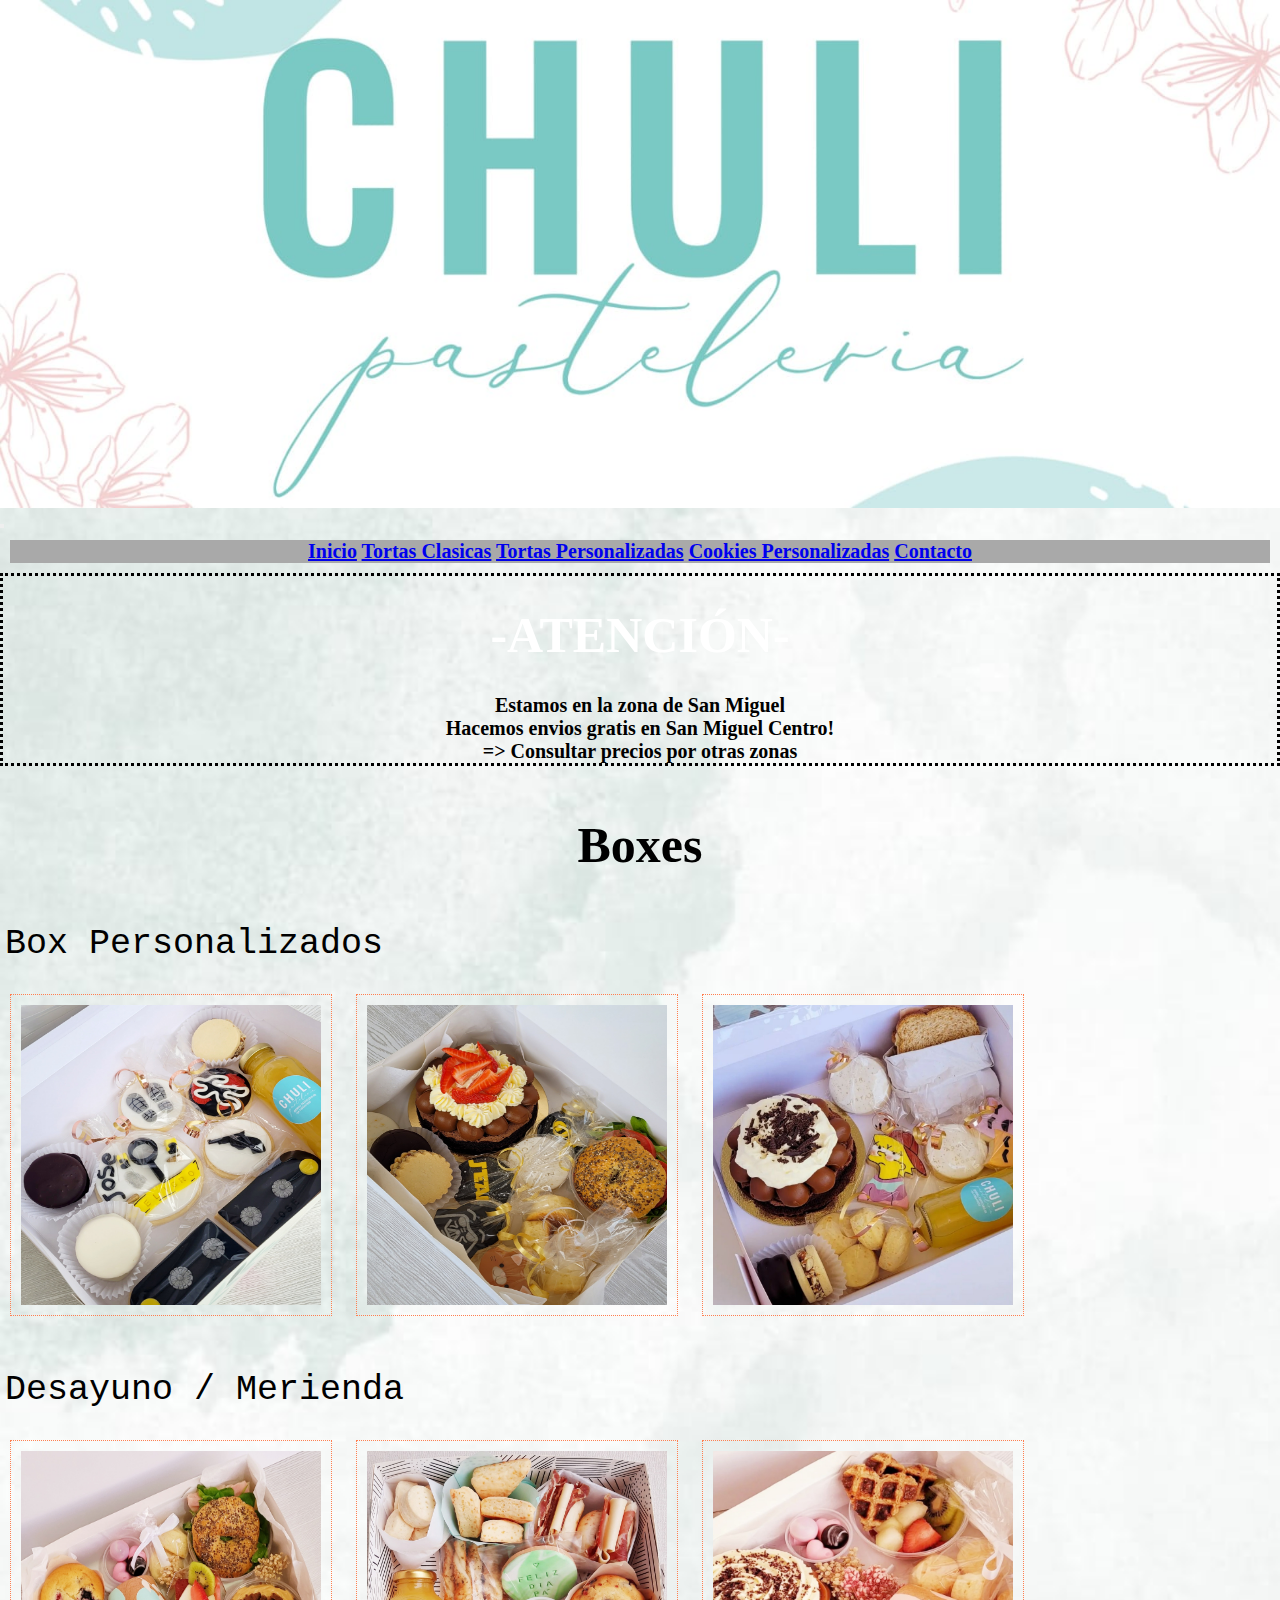
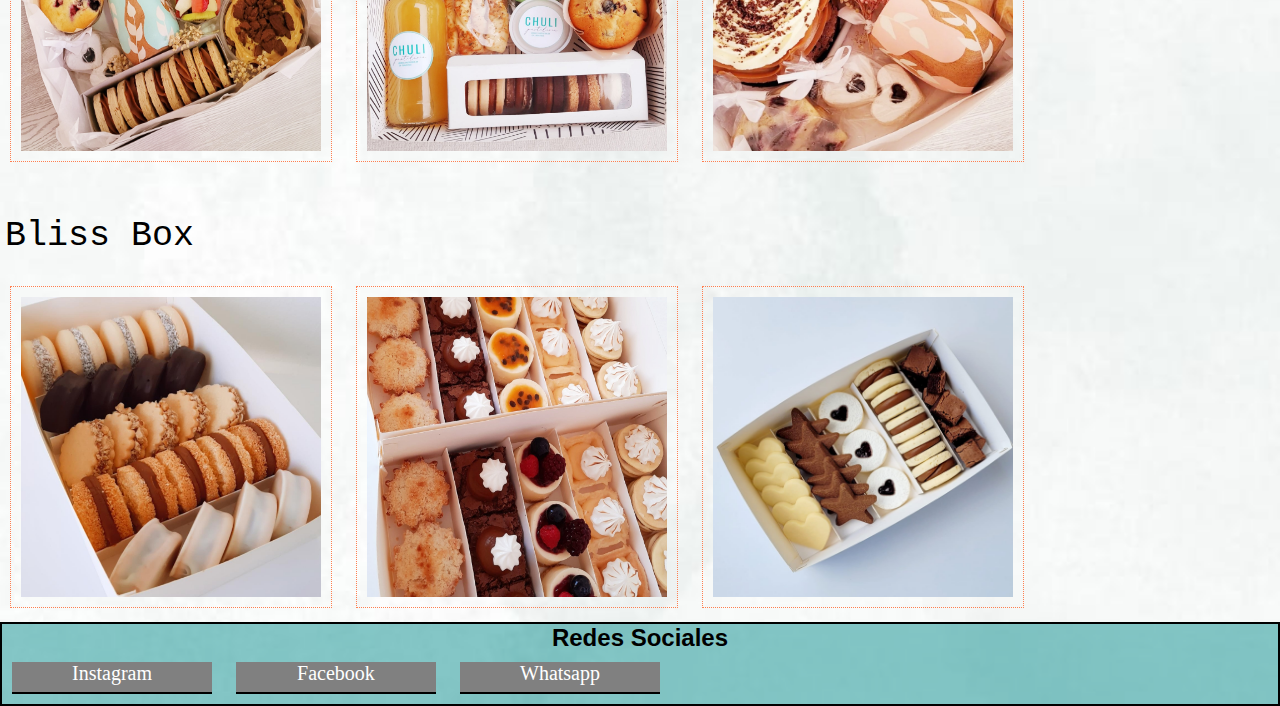
==== commit c3ef7cea: "pre-proyecto final 2" ====
--- a/paginas/boxes.html
+++ b/paginas/boxes.html
@@ -7,7 +7,6 @@
     <meta name="viewport" content="width=device-width, initial-scale=1.0">
     <title>Chuli pasteleria</title>
 
-
     <link href="https://cdn.jsdelivr.net/npm/bootstrap@5.1.3/dist/css/bootstrap.min.css" rel="stylesheet"
         integrity="sha384-1BmE4kWBq78iYhFldvKuhfTAU6auU8tT94WrHftjDbrCEXSU1oBoqyl2QvZ6jIW3" crossorigin="anonymous">
     <script src="https://cdn.jsdelivr.net/npm/bootstrap@5.1.3/dist/js/bootstrap.bundle.min.js"
@@ -16,45 +15,41 @@
     <link rel="stylesheet" href="../estilos/estilos.css">
 </head>
 
-<body class="catalogo">
+<body class="principal">
     <div class="conteiner-fluid">
-        <header class="row">
-            <div class="col-12">
+        <div class="row">
+            <header class="col-12">
                 <!--<h1>CHULI Pasteleria</h1>-->
-                <img class="imgTitulo" src="../imagenes/imagen titulo.jpg" alt="logo empresa" width="100%"
+                <img class="imgTitulo" src="../imagenes/imagen titulo.jpg" logo empresa" width="100%"
                     title="logo empresa">
-            </div>
-        </header>
+            </header>
+        </div>
 
-        <nav class="menu row">
-            <div class="col-12">
-                <ul class="menuQuieto">
-                    <a href="../index.html">
-                        <li>Inicio</li>
-                    </a>
+        <div class="row">
+            <nav class="navbar navbar-expand-lg navbar-light bg-light menuNav col-12">
+                <div class="container-fluid">
+                    <!--<a class="navbar-brand" href="#"></a>-->
+                    <button class="navbar-toggler" type="button" data-bs-toggle="collapse"
+                        data-bs-target="#navbarNavAltMarkup" aria-controls="navbarNavAltMarkup" aria-expanded="false"
+                        aria-label="Toggle navigation">
+                        <span class="navbar-toggler-icon"></span>
+                    </button>
+                    <div class="menuLetras collapse navbar-collapse" id="navbarNavAltMarkup">
+                        <div class="navbar-nav">
+                            <a class="nav-link" href="../index.html">Inicio</a>
+                            <a class="nav-link" href="tortasclasicas.html">Tortas Clasicas</a>
+                            <a class="nav-link" href="tortaspersonalizadas.html">Tortas Personalizadas</a>
+                            <a class="nav-link" href="cookiespersonalizadas.html">Cookies Personalizadas</a>
+                            <a class="nav-link" href="contacto.html">Contacto</a>
 
-                    <a href="tortasclasicas.html">
-                        <li>tortas Clasicas</li>
-                    </a>
+                        </div>
+                    </div>
+                </div>
+            </nav>
+        </div>
 
-                    <a href="tortaspersonalizadas.html">
-                        <li>Tortas Personalizadas</li>
-                    </a>
-
-                    <a href="cookiespersonalizadas.html">
-                        <li>Cookies Personalizadas</li>
-                    </a>
-
-                    <a href="contacto.html">
-                        <li>Contacto</li>
-                    </a>
-                </ul>
-            </div>
-
-        </nav>
-
-        <div class="envios row">
-            <div class="col-12">
+        <div class="row">
+            <div class="envios col-12">
                 <h4>-ATENCIÓN-</h4>
                 <p>Estamos en la zona de San Miguel <br>
                     Hacemos envios gratis en San Miguel Centro! <br>
@@ -63,38 +58,46 @@
         </div>
 
         <section class="row">
-            <div class="col-12">
-                <h2 class="textoCatalogo">Boxes</h2>
+            <h2 class="textoCatalogo col-12">Boxes</h2>
 
-                <ul class="imgCatalogo">
-                    <li>Box Personalizados</li>
-                    <img src="../imagenes/boxes/1-1.jpg" width="150">
-                    <img src="../imagenes/boxes/1-2.jpg" width="150">
-                    <img src="../imagenes/boxes/1-3.jpg" width="150">
+            <ul class="imgCatalogo col-12">
+                <li>Box Personalizados</li>
+                <img src="../imagenes/boxes/1-1.jpg" width="150">
+                <img src="../imagenes/boxes/1-2.jpg" width="150">
+                <img src="../imagenes/boxes/1-3.jpg" width="150">
 
-                    <li>Desayuno/ Merienda</li>
-                    <img src="../imagenes/boxes/2-1.jpg" width="150">
-                    <img src="../imagenes/boxes/2-2.jpg" width="150">
-                    <img src="../imagenes/boxes/2-3.jpg" width="150">
+                <li>Desayuno / Merienda</li>
+                <img src="../imagenes/boxes/2-1.jpg" width="150">
+                <img src="../imagenes/boxes/2-2.jpg" width="150">
+                <img src="../imagenes/boxes/2-3.jpg" width="150">
 
-                    <li>Bliss Box</li>
-                    <img src="../imagenes/boxes/3-1.jpg" width="150">
-                    <img src="../imagenes/boxes/3-2.jpg" width="150">
-                    <img src="../imagenes/boxes/3-3.jpg" width="150">
-                </ul>
-            </div>
+                <li>Bliss Box</li>
+                <img src="../imagenes/boxes/3-1.jpg" width="150">
+                <img src="../imagenes/boxes/3-2.jpg" width="150">
+                <img src="../imagenes/boxes/3-3.jpg" width="150">
+
+
+            </ul>
 
 
         </section>
 
 
+
+
+
+
+
         <footer class="footer row">
             <div class="col-12">
+                <h2>Redes Sociales</h2>
+                <a href="https://instagram.com/chuli_pasteleria.ok?utm_medium=copy_link">Instagram</a>
+                <a href="">Facebook</a>
+                <a href=" https://wa.me/+541160417655">Whatsapp</a>
 
-                <a href="https://instagram.com/chuli_pasteleria.ok?utm_medium=copy_link">Instagram</a>
-                <a href=" https://wa.me/+541160417655">Whatsapp</a>
             </div>
         </footer>
+
         <script src="https://cdn.jsdelivr.net/npm/@popperjs/core@2.10.2/dist/umd/popper.min.js"
             integrity="sha384-7+zCNj/IqJ95wo16oMtfsKbZ9ccEh31eOz1HGyDuCQ6wgnyJNSYdrPa03rtR1zdB"
             crossorigin="anonymous"></script>
--- a/estilos/estilos.css
+++ b/estilos/estilos.css
@@ -4,8 +4,9 @@
 
 }
 
-.row {
-    --bs-gutter-x: none;
+.conteiner-fluid {
+    margin: 0;
+    padding: 0;
 }
 
 body {
@@ -16,82 +17,19 @@
     width: auto;
 }
 
-
-.imgTitulo {
-    width: 100%;
-    margin-top: 0px;
-    margin-right: 0px;
-    margin-bottom: 0px;
-    margin-left: 0px;
-    padding: 0;
-    border: 0;
-
-}
-
-
-.menu {
-    position: sticky;
-    top: 0px;
-    justify-content: center;
-    width: 90%;
-
-}
-
-.menuQuieto li {
-    display: inline-block;
-    font-size: 25px;
-    margin: 5px;
-    padding: 0;
-    border-bottom: 2px groove rgb(65, 121, 115);
-    background-color: rgb(90, 165, 159);
+.row {
+    --bs-gutter-x: 0;
+}
+
+.menuLetras {
+    display: flex;
+    justify-content: space-around;
+    background-color: darkgray;
+    font-weight: bold;
+    font-size: 20px;
+    font-family: cursive;
     color: white;
-}
-
-.menuQuieto a {
-    text-decoration: none;
-
-}
-
-@keyframes enviosAnime {
-    0% {
-        background-color: rgb(90, 165, 159);
-    }
-
-    20% {
-        background-color: rgb(120, 194, 188);
-    }
-
-    40% {
-        background-color: rgb(150, 212, 207);
-    }
-
-    60% {
-        background-color: rgb(188, 243, 238);
-    }
-
-    80% {
-        background-color: rgb(150, 212, 207);
-    }
-
-    100% {
-        background-color: rgb(120, 194, 188);
-    }
-}
-
-.envios {
-    display: flex;
-    flex-direction: column;
-    width: 90%;
-    animation-name: enviosAnime;
-    animation-duration: 4s;
-    animation-timing-function: linear;
-    animation-iteration-count: infinite;
-
-    border: 3px dotted black;
-    margin: 10px 10px;
-    position: center;
-    text-align: center;
-
+    margin: 10px;
 }
 
 .envios h4 {
@@ -109,36 +47,108 @@
     color: black;
 }
 
+@keyframes enviosAnime {
+    0% {
+        background-color: rgb(90, 165, 159);
+    }
+
+    20% {
+        background-color: rgb(120, 194, 188);
+    }
+
+    40% {
+        background-color: rgb(150, 212, 207);
+    }
+
+    60% {
+        background-color: rgb(188, 243, 238);
+    }
+
+    80% {
+        background-color: rgb(150, 212, 207);
+    }
+
+    100% {
+        background-color: rgb(120, 194, 188);
+    }
+}
+
+.envios {
+    display: flex;
+    justify-content: space-around;
+    flex-direction: column;
+    animation-name: enviosAnime;
+    animation-duration: 4s;
+    animation-timing-function: linear;
+    animation-iteration-count: infinite;
+
+    border: 3px dotted black;
+    /*margin: 40px 0px;*/
+    position: center;
+    text-align: center;
+
+}
+
+.destacadosLetra {
+    font-size: 100px;
+    font-family: 'Franklin Gothic Medium', 'Arial Narrow', Arial, sans-serif;
+    font-weight: bold;
+    text-align: center;
+    margin-top: 3rem;
+}
+
+.imgCarrusel img {
+    height: 35rem;
+}
+
+.imgCarrusel {
+    display: flex;
+    justify-content: space-around;
+    justify-items: center;
+    margin: 2rem 0;
+}
+
+article .imgChuli {
+    width: 200px;
+    margin-top: 5px;
+    transition: all 3s;
+    filter: grayscale(100%);
+}
+
+article .imgChuli:hover {
+    width: 300px;
+    filter: none;
+}
+
 article h3 {
     color: black;
     font-family: 'Franklin Gothic Medium', 'Arial Narrow', Arial, sans-serif;
     font-size: 30px;
     margin-bottom: 5px;
-
-}
-
-article .imgChuli {
-    width: 200px;
-    margin-top: 5px;
-    transition: all 3s;
-    filter: grayscale(100%);
-}
-
-article .imgChuli:hover {
-    width: 250px;
-    filter: none;
 }
 
 .parrafoChuli {
     color: darkcyan;
     border: 1px dotted black;
     font-family: 'Franklin Gothic Medium', 'Arial Narrow', Arial, sans-serif;
-    font-size: 20px;
+    font-size: 25px;
     justify-content: center;
     display: flex;
     flex-wrap: wrap;
     align-content: center;
-    width: 95%;
+    padding: 5px;
+    margin: 25px 15px;
+
+}
+
+.footer {
+    background-color: #0189897a;
+    border: 2px solid black;
+}
+
+.footer h2 {
+    text-align: center;
+    font-family: Arial, Helvetica, sans-serif;
 
 }
 
@@ -155,23 +165,13 @@
     margin: 10px;
 }
 
-.imgDestacados {
-    font-family: 'Franklin Gothic Medium', 'Arial Narrow', Arial, sans-serif;
-    font-size: 40px;
-    color: darkolivegreen;
-}
-
-.imgDestacados img {
-    width: 200px;
-    height: 200px;
-
-}
+/* paginas catalogo */
 
 .imgCatalogo img {
     width: 300px;
     height: 300px;
-    padding: auto;
-    margin: 30px;
+    padding: 10px;
+    margin: 10px;
     border: 1px dotted coral;
 
 }
@@ -179,7 +179,7 @@
 .textoCatalogo {
 
     font-family: fantasy;
-    font-size: 40px;
+    font-size: 50px;
     text-align: center;
     margin: 50px 0;
 
@@ -193,8 +193,10 @@
 
 }
 
+/* pagina contacto */
+
 .contacto {
-    font-size: 30px;
+    font-size: 20px;
     margin: 0px;
 }
 
@@ -221,52 +223,34 @@
     padding: center;
     border: double 3px rgb(90, 165, 159);
     text-align: center;
-    width: 90%;
-}
-
-
-
-
-.articulo {
-    display: flex;
-    flex-direction: column;
-
-}
-
-.catalogoFlex {
-    display: flex;
-    flex-direction: column;
-    flex-wrap: wrap;
-    align-items: stretch;
-
-}
-
-footer {
-    display: flex;
-    flex-direction: row;
-    justify-content: flex-start;
-
-}
-
-.menuQuieto {
-    display: flex;
-    flex-direction: row;
-    justify-content: space-evenly;
-
-}
-
-
-@media screen and (max-width:1160px) {
-    .imgCatalogo img {
-        width: 190px;
-        height: 190px;
-    }
-
 }
 
 @media screen and (max-width:768px) {
-    .menuQuieto li {
-        font-size: 20px;
+    .parrafoChuli {
+        font-size: 17px;
+    }
+
+    .destacadosLetra {
+        font-size: 75px;
+    }
+
+    .imgCarrusel img {
+        height: 25rem;
+    }
+
+    .envios h4 {
+        font-weight: bold;
+        font-size: 40px;
+        margin: 30px 0px;
+        color: white;
+    }
+
+    .envios p {
+
+        font-weight: bold;
+        font-size: 15px;
+        font-family: cursive;
+        color: black;
     }
 
     .imgCatalogo img {
@@ -274,77 +258,51 @@
         height: 150px;
         padding: 10px;
     }
+
     .contacto {
         font-size: 20px;
     }
 }
 
-@media screen and (max-width:680px) {
-    .menuQuieto li {
-        font-size: 20px;
+@media screen and (max-width: 490px) {
+
+    .parrafoChuli {
+        font-size: 15px;
+    }
+
+    .destacadosLetra {
+        font-size: 50px;
+    }
+
+    .imgCarrusel img {
+        height: 15rem;
+    }
+
+    .envios h4 {
+        font-weight: bold;
+        font-size: 30px;
+        margin: 30px 0px;
+        color: white;
+    }
+
+    .envios p {
+
+        font-weight: bold;
+        font-size: 10px;
+        font-family: cursive;
+        color: black;
     }
 
     .imgCatalogo img {
-        width: 150px;
-        height: 150px;
-        padding: 10px;
-    }
-}
-
-
-
-@media screen and (max-width: 490px) {
-    .menuQuieto {
         display: flex;
-        flex-direction: column;
-        align-items: center;
-    }
-
-    .menu {
-        position: relative;
-    }
-
-
-    .imgDestacados img {
-        width: 100px;
-        height: 100px;
-        margin: 5px;
-
-
-    }
-
-    .imgDestacados img:hover {
-        transform: scale(1.8);
-        border: solid rgb(92, 192, 135) 2px;
-    }
-
-    article .imgChuli {
-        width: 130px;
-
-    }
-
-    .parrafoChuli {
-        color: darkcyan;
-        border: 1px dotted black;
-        font-family: 'Franklin Gothic Medium', 'Arial Narrow', Arial, sans-serif;
-        font-size: 10px;
-
-    }
-
-    .envios {
-        background-color: rgb(90, 165, 159);
-
-        border: 2px dotted black;
-
-        position: center;
-
-
-        text-align: center;
-
-    }
-   .contactoDatos {
-      font-size: 15px;
-   }
-   .contactoCartel {
-       font-size: 15px;
-   }+        flex-direction: row;   
+    }
+
+    .contacto {
+        font-size: 15px;
+    }
+
+    .contactoCartel {
+        font-size: 15px;
+    }
+}
